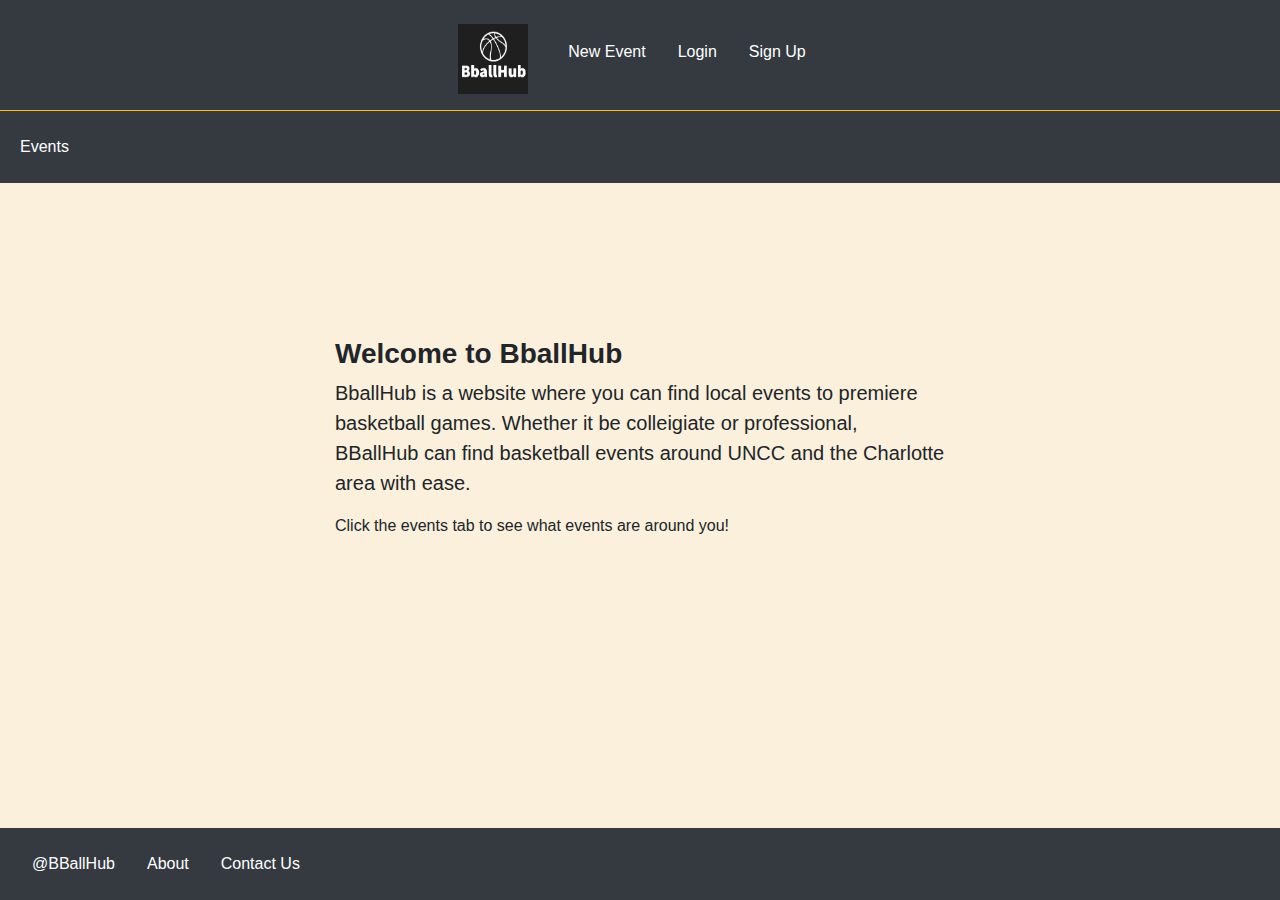
==== index.html @ 7df6699d "Created home page" ====
<!DOCTYPE html>
<html lang="en">

<head>
    <meta charset="UTF-8">
    <meta http-equiv="X-UA-Compatible" content="IE=edge">
    <meta name="viewport" content="width=device-width, initial-scale=1.0">
    <link rel="stylesheet" href="https://cdn.jsdelivr.net/npm/bootstrap@4.3.1/dist/css/bootstrap.min.css"
        integrity="sha384-ggOyR0iXCbMQv3Xipma34MD+dH/1fQ784/j6cY/iJTQUOhcWr7x9JvoRxT2MZw1T" crossorigin="anonymous">
    <link href="https://cdn.jsdelivr.net/npm/bootstrap@5.3.0-alpha1/dist/css/bootstrap.min.css" rel="stylesheet"
        integrity="sha384-GLhlTQ8iRABdZLl6O3oVMWSktQOp6b7In1Zl3/Jr59b6EGGoI1aFkw7cmDA6j6gD" crossorigin="anonymous">
    <title>Document</title>
</head>

<body style="background-color: #FAF0DC">
    <main>
        <header class="d-flex flex-wrap justify-content-center py-3 bg-dark">
            <a href="index.html" class="d-flex align-items-center me-md-auto text-dark text-decoration-none">
                <img class="ml-4 mr-4 mt-2" src="images/logo.jpg" alt="BballHub Logo" width="70" height="70">
            </a>

            <ul class="nav nav-pills mt-3 mr-4">
                <li class="nav-item"><a href="#" class="nav-link text-white">New Event</a></li>
                <li class="nav-item"><a href="#" class="nav-link text-white">Login</a></li>
                <li class="nav-item"><a href="#" class="nav-link text-white">Sign Up</a></li>
            </ul>

        </header>

        <div class="bg-dark">
            <ul class="nav nav-pills justify-content-left py-3 mb-4 border-top border-warning">
                <li class="nav-item"><a href="#" class="nav-link text-white ml-1">Events</a></li>
            </ul>
        </div>

        <div class="overflow-auto" style="margin-top: 12%">
            <div class="container w-50 ">
                <h3><strong>Welcome to BballHub</strong></h3>
                <p class="lead">
                    BballHub is a website where you can find local events to premiere basketball games. Whether it be
                    colleigiate or professional, BBallHub can find basketball events
                    around UNCC and the Charlotte area with ease.
                </p>
                <p>
                    Click the events tab to see what events are around you!
                </p>
            </div>
        </div>

        <footer class="d-flex flex-wrap justify-content-left py-3 bg-dark fixed-bottom">
            <ul class="nav nav-pills ml-3">
                <li class="nav-item"><a href="#" class="nav-link text-white">@BBallHub</a></li>
                <li class="nav-item"><a href="#" class="nav-link text-white">About </a></li>
                <li class="nav-item"><a href="#" class="nav-link text-white">Contact Us</a></li>
            </ul>
        </footer>
    </main>
</body>

</html>
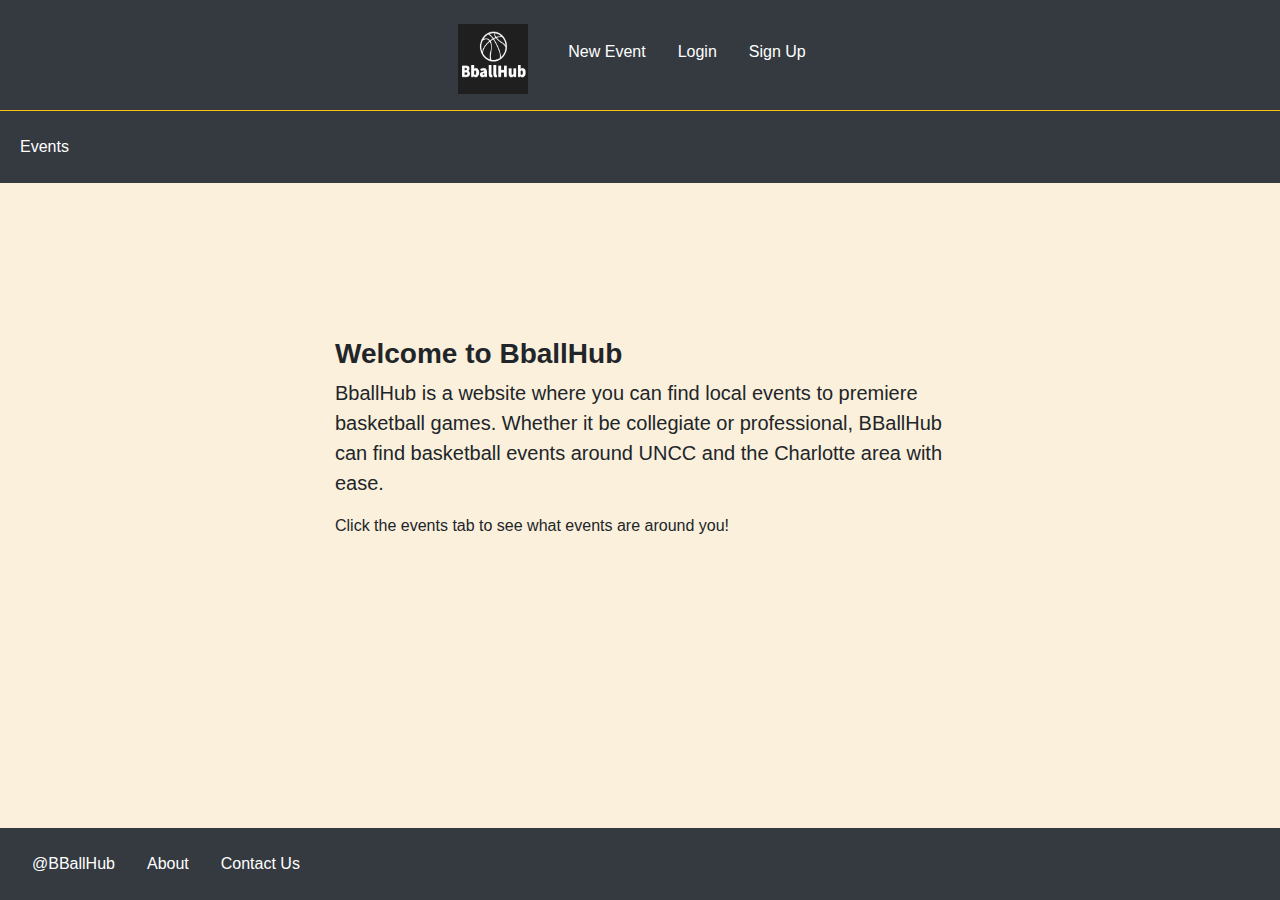
==== commit a142431a: "Update index.html" ====
--- a/index.html
+++ b/index.html
@@ -9,7 +9,7 @@
         integrity="sha384-ggOyR0iXCbMQv3Xipma34MD+dH/1fQ784/j6cY/iJTQUOhcWr7x9JvoRxT2MZw1T" crossorigin="anonymous">
     <link href="https://cdn.jsdelivr.net/npm/bootstrap@5.3.0-alpha1/dist/css/bootstrap.min.css" rel="stylesheet"
         integrity="sha384-GLhlTQ8iRABdZLl6O3oVMWSktQOp6b7In1Zl3/Jr59b6EGGoI1aFkw7cmDA6j6gD" crossorigin="anonymous">
-    <title>Document</title>
+    <title>BballHub Home Page</title>
 </head>
 
 <body style="background-color: #FAF0DC">
@@ -29,7 +29,7 @@
 
         <div class="bg-dark">
             <ul class="nav nav-pills justify-content-left py-3 mb-4 border-top border-warning">
-                <li class="nav-item"><a href="#" class="nav-link text-white ml-1">Events</a></li>
+                <li class="nav-item"><a href="events.html" class="nav-link text-white ml-1">Events</a></li>
             </ul>
         </div>
 
@@ -38,7 +38,7 @@
                 <h3><strong>Welcome to BballHub</strong></h3>
                 <p class="lead">
                     BballHub is a website where you can find local events to premiere basketball games. Whether it be
-                    colleigiate or professional, BBallHub can find basketball events
+                    collegiate or professional, BBallHub can find basketball events
                     around UNCC and the Charlotte area with ease.
                 </p>
                 <p>
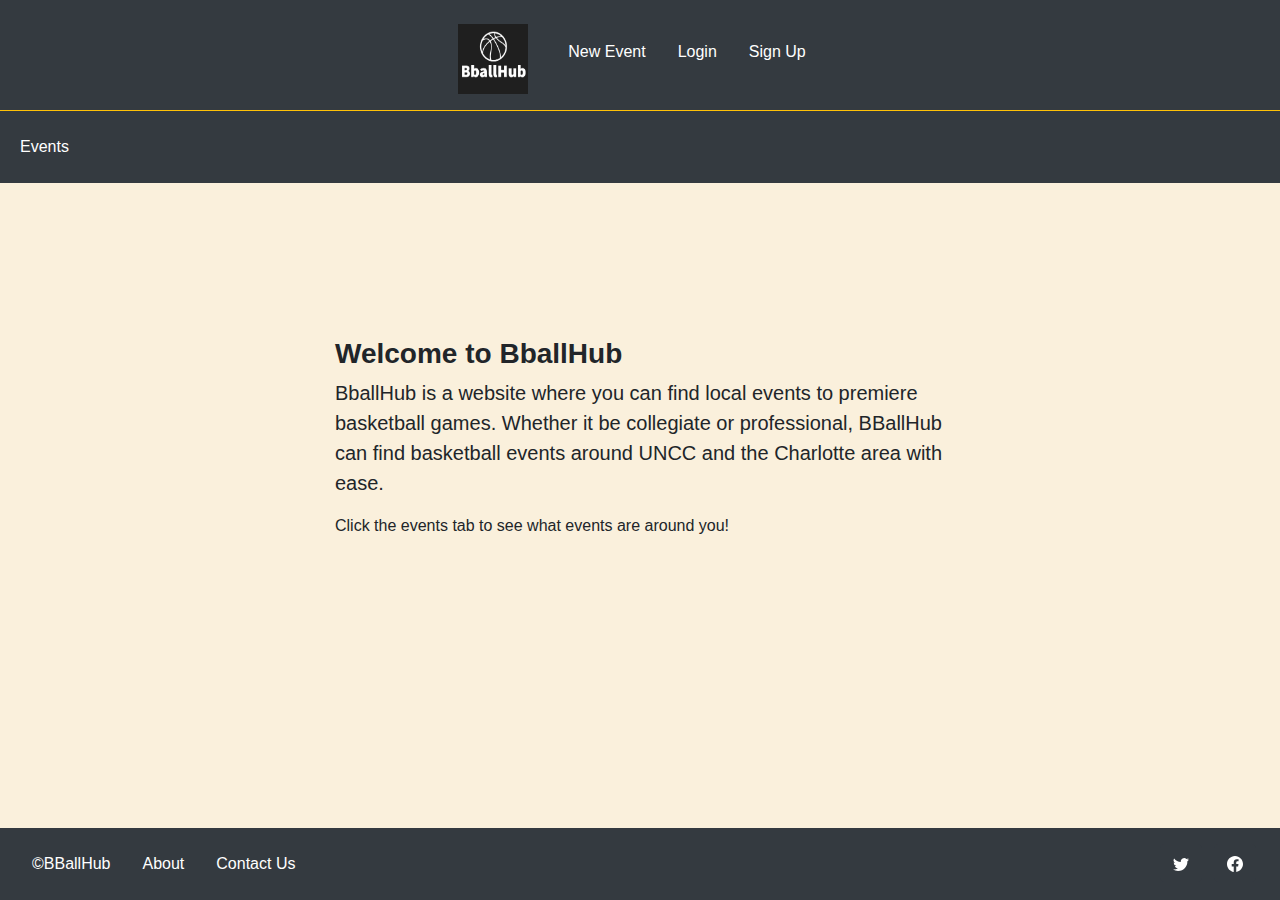
==== commit 5a680bf1: "Redid colors" ====
--- a/index.html
+++ b/index.html
@@ -9,23 +9,26 @@
         integrity="sha384-ggOyR0iXCbMQv3Xipma34MD+dH/1fQ784/j6cY/iJTQUOhcWr7x9JvoRxT2MZw1T" crossorigin="anonymous">
     <link href="https://cdn.jsdelivr.net/npm/bootstrap@5.3.0-alpha1/dist/css/bootstrap.min.css" rel="stylesheet"
         integrity="sha384-GLhlTQ8iRABdZLl6O3oVMWSktQOp6b7In1Zl3/Jr59b6EGGoI1aFkw7cmDA6j6gD" crossorigin="anonymous">
-    <title>BballHub Home Page</title>
+    <link href="styles/default.css" rel="stylesheet" type="text/css">
+    <title>BballHub Events Page</title>
 </head>
 
-<body style="background-color: #FAF0DC">
+<body>
+
+    <header class="d-flex flex-wrap justify-content-center py-3 bg-dark">
+        <a href="index.html" class="d-flex align-items-center me-md-auto text-dark text-decoration-none">
+            <img class="ml-4 mr-4 mt-2" src="images/logo.jpg" alt="BballHub Logo" width="70" height="70">
+        </a>
+
+        <ul class="nav nav-pills mt-3 mr-4">
+            <li class="nav-item"><a href="newEvent.html" class="nav-link text-white">New Event</a></li>
+            <li class="nav-item"><a href="#" class="nav-link text-white">Login</a></li>
+            <li class="nav-item"><a href="#" class="nav-link text-white">Sign Up</a></li>
+        </ul>
+
+    </header>
+
     <main>
-        <header class="d-flex flex-wrap justify-content-center py-3 bg-dark">
-            <a href="index.html" class="d-flex align-items-center me-md-auto text-dark text-decoration-none">
-                <img class="ml-4 mr-4 mt-2" src="images/logo.jpg" alt="BballHub Logo" width="70" height="70">
-            </a>
-
-            <ul class="nav nav-pills mt-3 mr-4">
-                <li class="nav-item"><a href="#" class="nav-link text-white">New Event</a></li>
-                <li class="nav-item"><a href="#" class="nav-link text-white">Login</a></li>
-                <li class="nav-item"><a href="#" class="nav-link text-white">Sign Up</a></li>
-            </ul>
-
-        </header>
 
         <div class="bg-dark">
             <ul class="nav nav-pills justify-content-left py-3 mb-4 border-top border-warning">
@@ -33,7 +36,7 @@
             </ul>
         </div>
 
-        <div class="overflow-auto" style="margin-top: 12%">
+        <div class="overflow-auto margintop">
             <div class="container w-50 ">
                 <h3><strong>Welcome to BballHub</strong></h3>
                 <p class="lead">
@@ -47,14 +50,32 @@
             </div>
         </div>
 
-        <footer class="d-flex flex-wrap justify-content-left py-3 bg-dark fixed-bottom">
-            <ul class="nav nav-pills ml-3">
-                <li class="nav-item"><a href="#" class="nav-link text-white">@BBallHub</a></li>
-                <li class="nav-item"><a href="#" class="nav-link text-white">About </a></li>
-                <li class="nav-item"><a href="#" class="nav-link text-white">Contact Us</a></li>
-            </ul>
-        </footer>
     </main>
+
+    <footer class="py-3 bg-dark fixed-bottom">
+        <ul class="nav nav-pills ml-3 float-left">
+            <li class="nav-item"><a href="#" class="nav-link text-white">©BBallHub</a></li>
+            <li class="nav-item"><a href="#" class="nav-link text-white">About </a></li>
+            <li class="nav-item"><a href="#" class="nav-link text-white">Contact Us</a></li>
+        </ul>
+
+        <div class="float-right mr-4">
+            <button type="button" class="btn btn-dark mr-2">
+                <svg xmlns="http://www.w3.org/2000/svg" width="16" height="16" fill="currentColor" class="bi bi-twitter"
+                    viewBox="0 0 16 16">
+                    <path
+                        d="M5.026 15c6.038 0 9.341-5.003 9.341-9.334 0-.14 0-.282-.006-.422A6.685 6.685 0 0 0 16 3.542a6.658 6.658 0 0 1-1.889.518 3.301 3.301 0 0 0 1.447-1.817 6.533 6.533 0 0 1-2.087.793A3.286 3.286 0 0 0 7.875 6.03a9.325 9.325 0 0 1-6.767-3.429 3.289 3.289 0 0 0 1.018 4.382A3.323 3.323 0 0 1 .64 6.575v.045a3.288 3.288 0 0 0 2.632 3.218 3.203 3.203 0 0 1-.865.115 3.23 3.23 0 0 1-.614-.057 3.283 3.283 0 0 0 3.067 2.277A6.588 6.588 0 0 1 .78 13.58a6.32 6.32 0 0 1-.78-.045A9.344 9.344 0 0 0 5.026 15z" />
+                </svg>
+            </button>
+            <button type="button" class="btn btn-dark">
+                <svg xmlns="http://www.w3.org/2000/svg" width="16" height="16" fill="currentColor"
+                    class="bi bi-facebook" viewBox="0 0 16 16">
+                    <path
+                        d="M16 8.049c0-4.446-3.582-8.05-8-8.05C3.58 0-.002 3.603-.002 8.05c0 4.017 2.926 7.347 6.75 7.951v-5.625h-2.03V8.05H6.75V6.275c0-2.017 1.195-3.131 3.022-3.131.876 0 1.791.157 1.791.157v1.98h-1.009c-.993 0-1.303.621-1.303 1.258v1.51h2.218l-.354 2.326H9.25V16c3.824-.604 6.75-3.934 6.75-7.951z" />
+                </svg>
+            </button>
+        </div>
+    </footer>
 </body>
 
 </html>--- a/styles/default.css
+++ b/styles/default.css
@@ -0,0 +1,38 @@
+body {
+    background-color: #FAF0DC;
+}
+
+.margintop {
+    margin-top: 12%;
+}
+
+.sections {
+    margin-top: 10%;
+    margin-left: 10%;
+    width: 65%;
+}
+
+a {
+    color: black;
+    text-decoration: none;
+}
+
+a:hover {
+    color: #D3D3D3;
+    text-decoration: none;
+}
+
+.resize {
+    height: 250px;
+    width: 300px;
+}
+
+form 
+{
+    margin-left: 100px;
+    margin-right: 100px;
+}
+
+.height {
+    height: 45px;
+}